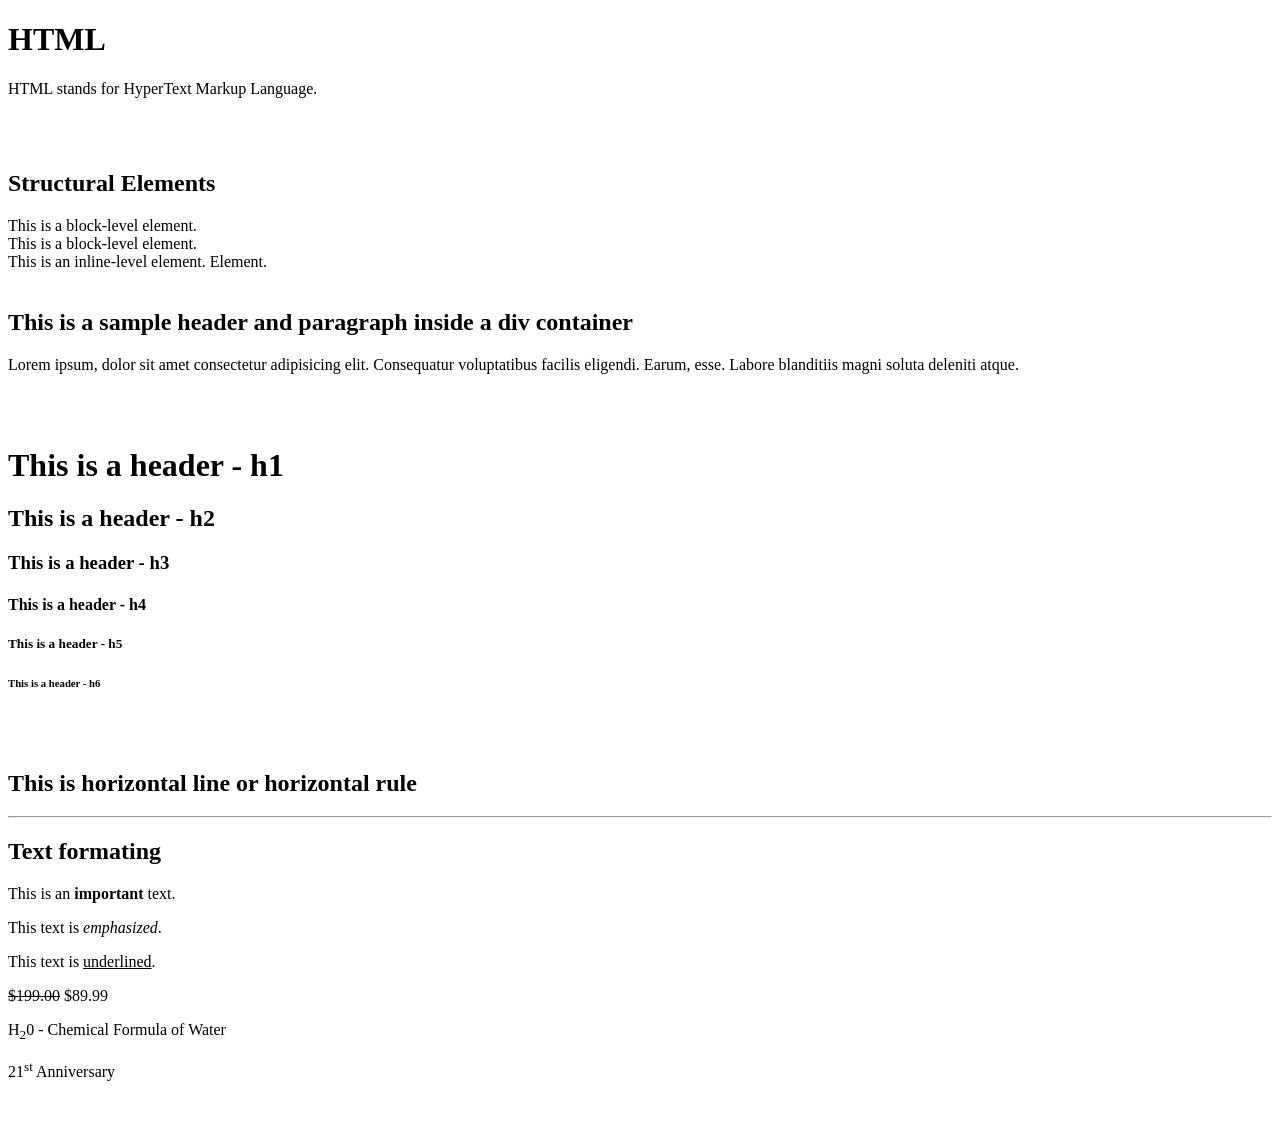
==== 3 - HTML/typography.html @ f4129a36 "Added day 2 - Intro to html" ====
<!DOCTYPE html>
<html lang="en">
    <head>
        <meta charset="UTF-8">
        <meta name="viewport" content="width=device-width, initial-scale=1.0">
        <title>HTML</title>
    </head>
    <body>
        <h1>HTML</h1>
        <p>HTML stands for HyperText Markup Language.</p>
        <br><br>

        <h2>Structural Elements</h2>
        <div>This is a block-level element.</div>
        <div>This is a block-level element.</div>
        <span>This is an inline-level element.</span>
        <span>Element.</span>
        <br><br>

        <div>
            <h2>This is a sample header and paragraph inside a div container</h2>
            <p>Lorem ipsum, dolor sit amet consectetur adipisicing elit. Consequatur voluptatibus facilis eligendi. Earum, esse. Labore blanditiis magni soluta deleniti atque.</p>
        </div>
        <br><br>

        <!-- h1 to h6 / ctrl + /-->
        <h1>This is a header - h1</h1>
        <h2>This is a header - h2</h2>
        <h3>This is a header - h3</h3>
        <h4>This is a header - h4</h4>
        <h5>This is a header - h5</h5>
        <h6>This is a header - h6</h6>
        <br><br>

        <h2>This is horizontal line or horizontal rule</h2>
        <hr>

        <h2>Text formating</h2>
        <p>This is an <strong>important</strong> text.</p>
        <p>This text is <em>emphasized</em>.</p>
        <p>This text is <u>underlined</u>.</p>
        <p><s>$199.00</s> $89.99</p>
        <p>H<sub>2</sub>0 - Chemical Formula of Water</p>
        <p>21<sup>st</sup> Anniversary</p>
        <br><br>

    </body>
</html>
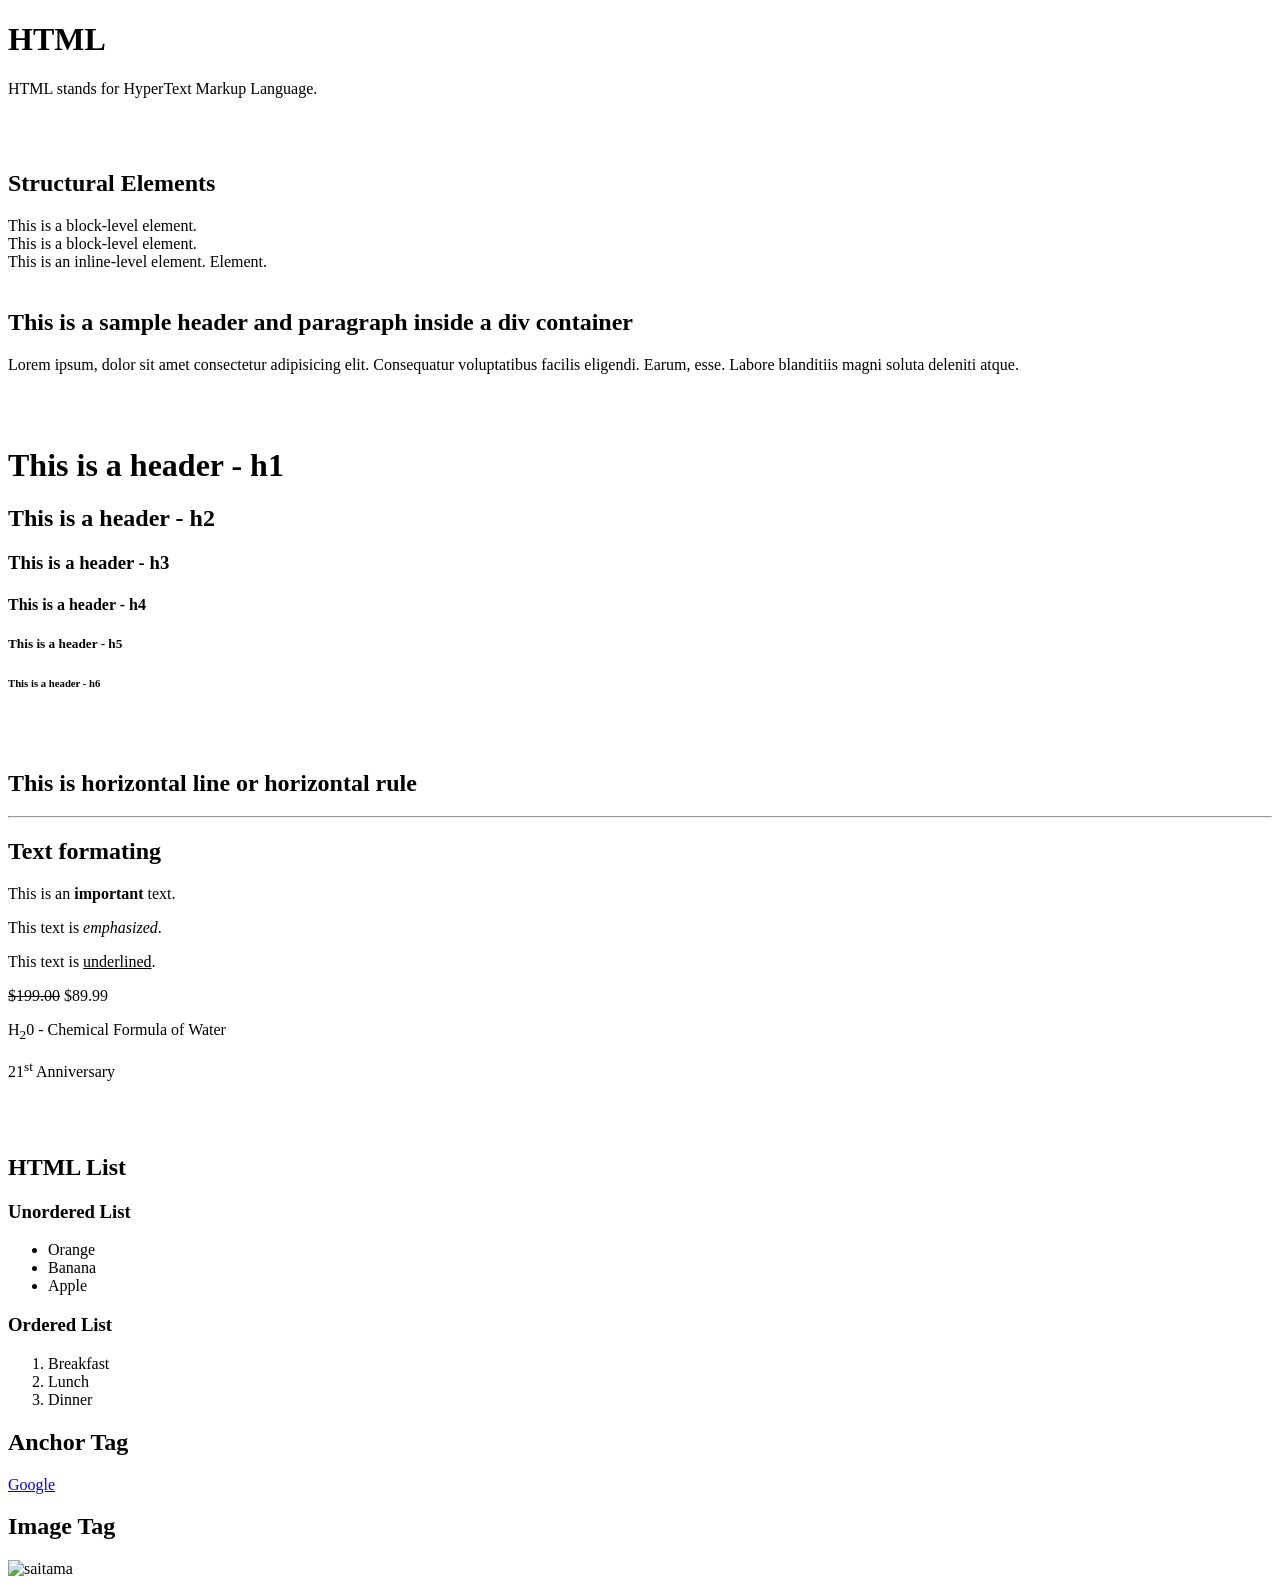
==== commit c27334e0: "Added day 2 - forms.html" ====
--- a/3 - HTML/typography.html
+++ b/3 - HTML/typography.html
@@ -43,6 +43,28 @@
         <p>H<sub>2</sub>0 - Chemical Formula of Water</p>
         <p>21<sup>st</sup> Anniversary</p>
         <br><br>
+        
+        <h2>HTML List</h2>
+        <h3>Unordered List</h3>
+        <ul>
+            <li>Orange</li>
+            <li>Banana</li>
+            <li>Apple</li>
+        </ul>
+
+
+        <h3>Ordered List</h3>
+        <ol>
+            <li>Breakfast</li>
+            <li>Lunch</li>
+            <li>Dinner</li>
+        </ol>
+
+        <h2>Anchor Tag</h2>
+        <a href="https://www.google.com/">Google</a>
+
+        <h2>Image Tag</h2>
+        <img src="https://www.hindustantimes.com/ht-img/img/2023/12/15/16vhbvhhjhugjkhjjuhjkhj00x900/Evil-Saitama_1695998069122_1702653486600.png" alt="saitama">
 
     </body>
 </html>
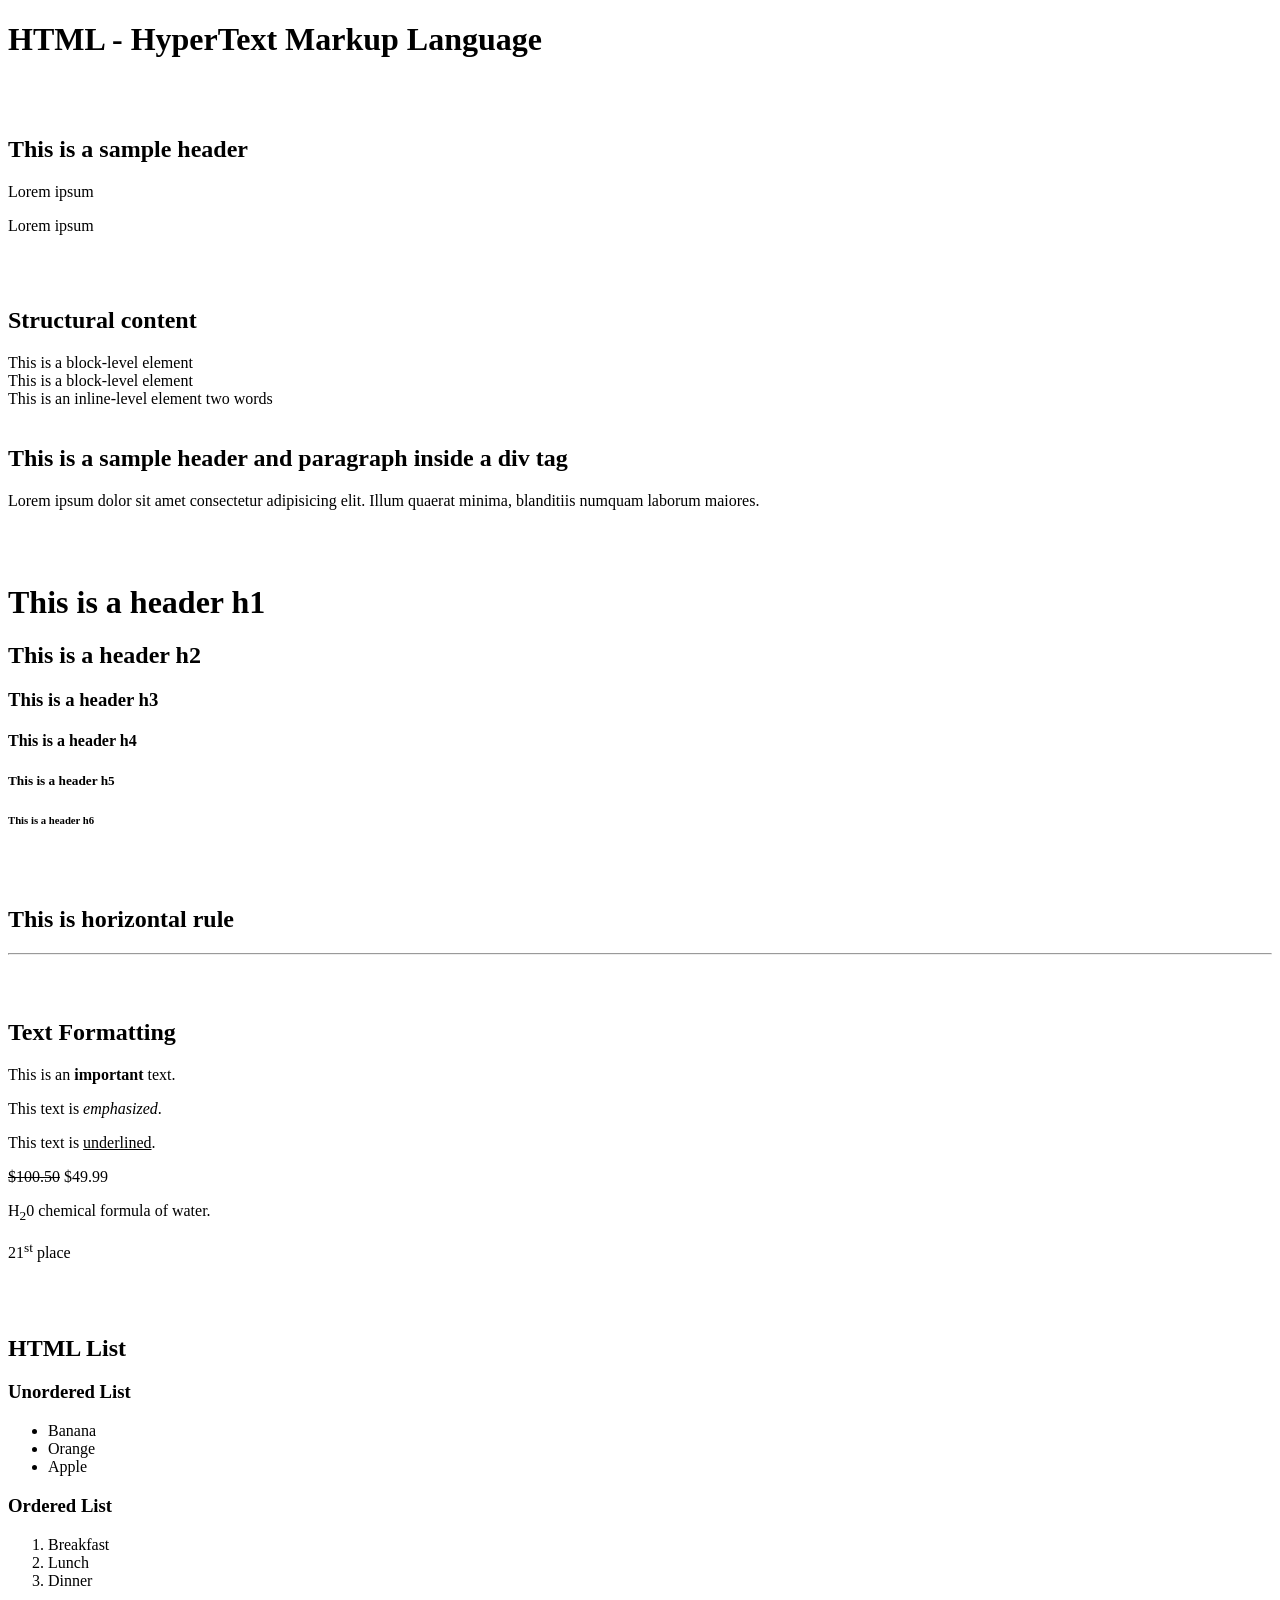
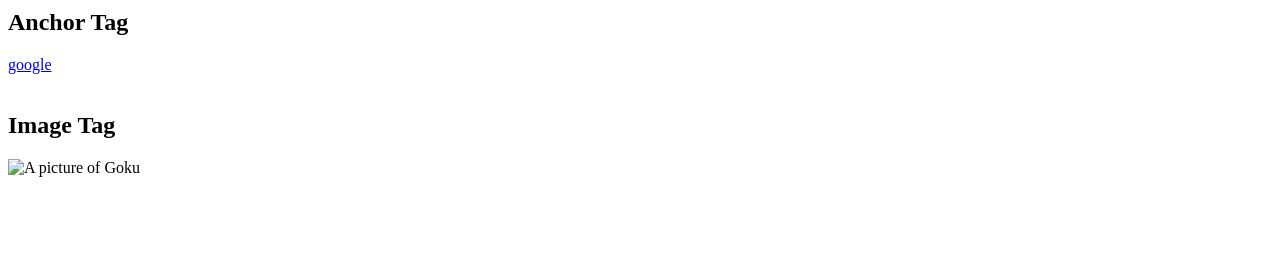
==== commit 1b64fd94: "Upload Day 3- 4" ====
--- a/3 - HTML/typography.html
+++ b/3 - HTML/typography.html
@@ -1,70 +1,84 @@
 <!DOCTYPE html>
 <html lang="en">
-    <head>
-        <meta charset="UTF-8">
-        <meta name="viewport" content="width=device-width, initial-scale=1.0">
-        <title>HTML</title>
-    </head>
-    <body>
-        <h1>HTML</h1>
-        <p>HTML stands for HyperText Markup Language.</p>
-        <br><br>
+<head>
+    <meta charset="UTF-8">
+    <meta name="viewport" content="width=device-width, initial-scale=1.0">
+    <title>HTML</title>
+</head>
+<body>
+    <h1>HTML - HyperText Markup Language</h1>
+    <br><br>
 
-        <h2>Structural Elements</h2>
-        <div>This is a block-level element.</div>
-        <div>This is a block-level element.</div>
-        <span>This is an inline-level element.</span>
-        <span>Element.</span>
-        <br><br>
-
-        <div>
-            <h2>This is a sample header and paragraph inside a div container</h2>
-            <p>Lorem ipsum, dolor sit amet consectetur adipisicing elit. Consequatur voluptatibus facilis eligendi. Earum, esse. Labore blanditiis magni soluta deleniti atque.</p>
-        </div>
-        <br><br>
-
-        <!-- h1 to h6 / ctrl + /-->
-        <h1>This is a header - h1</h1>
-        <h2>This is a header - h2</h2>
-        <h3>This is a header - h3</h3>
-        <h4>This is a header - h4</h4>
-        <h5>This is a header - h5</h5>
-        <h6>This is a header - h6</h6>
-        <br><br>
-
-        <h2>This is horizontal line or horizontal rule</h2>
-        <hr>
-
-        <h2>Text formating</h2>
-        <p>This is an <strong>important</strong> text.</p>
-        <p>This text is <em>emphasized</em>.</p>
-        <p>This text is <u>underlined</u>.</p>
-        <p><s>$199.00</s> $89.99</p>
-        <p>H<sub>2</sub>0 - Chemical Formula of Water</p>
-        <p>21<sup>st</sup> Anniversary</p>
-        <br><br>
-        
-        <h2>HTML List</h2>
-        <h3>Unordered List</h3>
-        <ul>
-            <li>Orange</li>
-            <li>Banana</li>
-            <li>Apple</li>
-        </ul>
+    <h2>This is a sample header</h2>
+    <p>Lorem ipsum</p><p>Lorem ipsum</p>
+    <br><br>
 
 
-        <h3>Ordered List</h3>
-        <ol>
-            <li>Breakfast</li>
-            <li>Lunch</li>
-            <li>Dinner</li>
-        </ol>
+    <h2>Structural content</h2>
+    <div>This is a block-level element</div>
+    <div>This is a block-level element</div>
+    <span>This is an inline-level element</span>
+    <span>two words</span>
+    <br><br>
 
-        <h2>Anchor Tag</h2>
-        <a href="https://www.google.com/">Google</a>
 
-        <h2>Image Tag</h2>
-        <img src="https://www.hindustantimes.com/ht-img/img/2023/12/15/16vhbvhhjhugjkhjjuhjkhj00x900/Evil-Saitama_1695998069122_1702653486600.png" alt="saitama">
+    <div>
+        <h2>This is a sample header and paragraph inside a div tag</h2>
+        <p>Lorem ipsum dolor sit amet consectetur adipisicing elit. Illum quaerat minima, blanditiis numquam laborum maiores.</p>
+    </div>
+    <br><br>
 
-    </body>
+    <!-- h1 to h6 -->
+    <h1>This is a header h1</h1>
+    <h2>This is a header h2</h2>
+    <h3>This is a header h3</h3>
+    <h4>This is a header h4</h4>
+    <h5>This is a header h5</h5>
+    <h6>This is a header h6</h6>
+    <br><br>
+
+
+    <h2>This is horizontal rule</h2>
+    <hr>
+    <br><br>
+
+
+    <h2>Text Formatting</h2>
+    <p>This is an <strong>important</strong> text.</p>
+    <p>This text is <em>emphasized</em>.</p>
+    <p>This text is <u>underlined</u>.</p>
+    <p><s>$100.50</s> $49.99</p>
+    <!-- Subscript - a character printed below the line-->
+    <p>H<sub>2</sub>0 chemical formula of water.</p>
+    <!-- Superscript - a character printed above the normal line-->
+    <p>21<sup>st</sup> place</p>
+    <br><br>
+
+    <h2>HTML List</h2>
+    <h3>Unordered List</h3>
+    <ul>
+        <li>Banana</li>
+        <li>Orange</li>
+        <li>Apple</li>
+    </ul>
+
+    <h3>Ordered List</h3>
+    <ol>
+        <li>Breakfast</li>
+        <li>Lunch</li>
+        <li>Dinner</li>
+    </ol>
+
+    <h2>Anchor Tag</h2>
+    <a href="https://www.google.com/">google</a>
+    <br><br>
+
+
+    <h2>Image Tag</h2>
+    <img src="https://dragonball.guru/wp-conthskhakhshkaent/uploads/2021/03/goku-profile-e1616173641804-400x400.png" alt="A picture of Goku">
+
+
+    <br><br><br><br><br><br>
+
+</body>
 </html>
